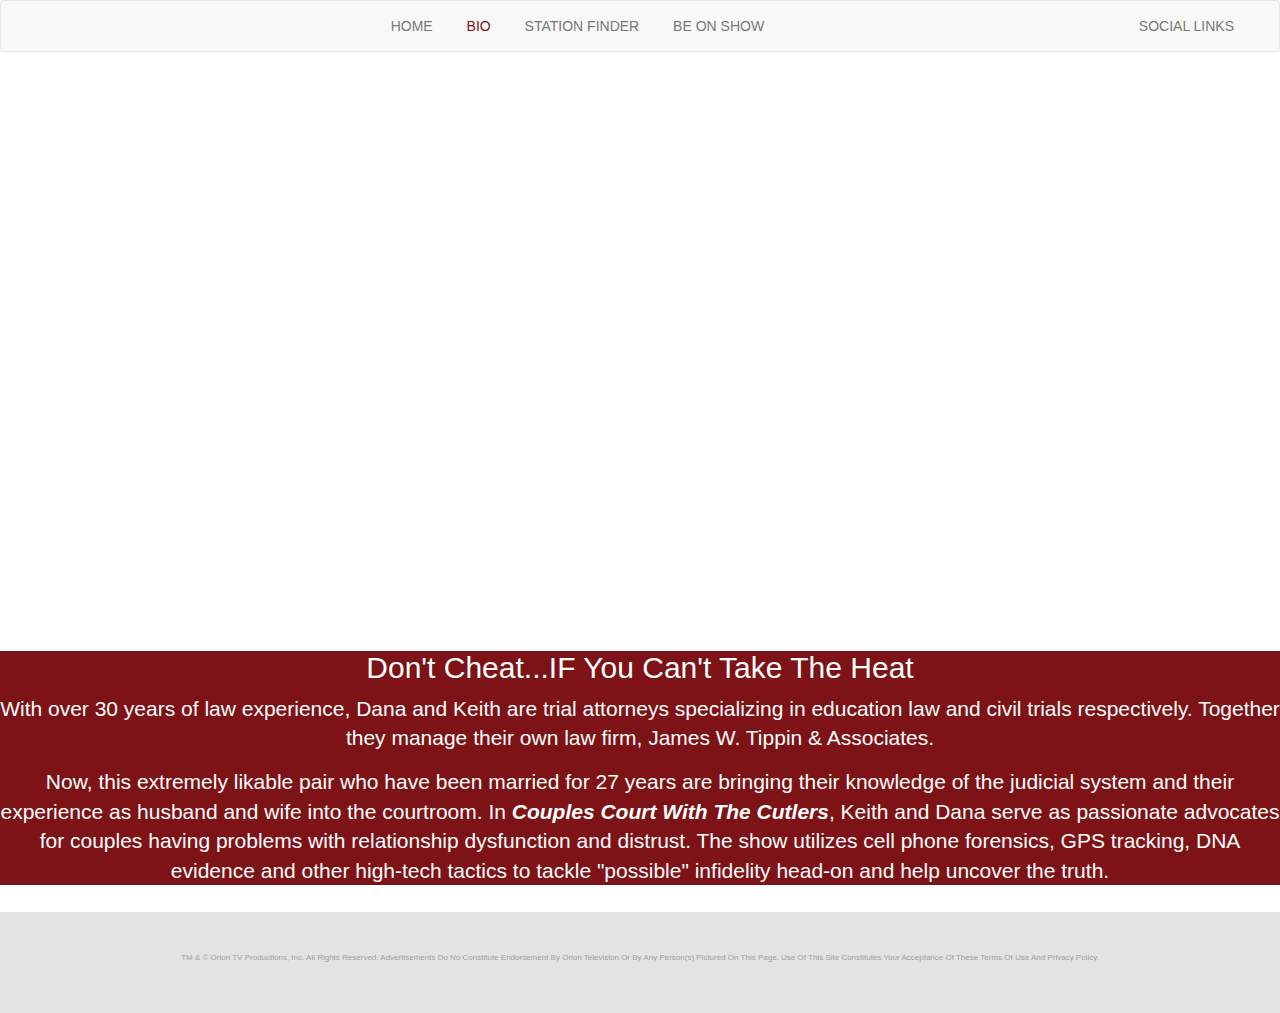
==== bio/index.html @ 80a7a309 "initial commit" ====
<!DOCTYPE html>
<html lang="en">
  <head>
    <meta charset="utf-8">
    <meta http-equiv="X-UA-Compatible" content="IE=edge">
    <meta name="viewport" content="width=device-width, initial-scale=1">
    <!-- The above 3 meta tags *must* come first in the head; any other head content must come *after* these tags -->
    <meta name="description" content="">
    <meta name="author" content="">
    <link rel="icon" href="../../favicon.ico">

    <title>Carousel Template for Bootstrap</title>

    <!-- Bootstrap core CSS -->
    <link href="./../media/css/bootstrap.min.css" rel="stylesheet">

    <!-- IE10 viewport hack for Surface/desktop Windows 8 bug -->
    <link href="./../media/css/ie10-viewport-bug-workaround.css" rel="stylesheet">

    <!-- HTML5 shim and Respond.js for IE8 support of HTML5 elements and media queries -->
    <!--[if lt IE 9]>
      <script src="https://oss.maxcdn.com/html5shiv/3.7.3/html5shiv.min.js"></script>
      <script src="https://oss.maxcdn.com/respond/1.4.2/respond.min.js"></script>
    <![endif]-->

    <!-- Custom styles for this template -->
    <link href="./../media/css/carousel.css" rel="stylesheet">
    <link href="./../media/css/style.css" rel="stylesheet">
  </head>
<!-- NAVBAR
================================================== -->
  <body>
    <nav class="navbar navbar-default" role="navigation">
      <div class="container-fluid">
        <!-- Brand and toggle get grouped for better mobile display -->
        <div class="navbar-header">
          <button type="button" class="navbar-toggle" data-toggle="collapse" data-target="#bs-example-navbar-collapse-1">
            <span class="sr-only">Toggle navigation</span>
            <span class="icon-bar"></span>
            <span class="icon-bar"></span>
            <span class="icon-bar"></span>
          </button>
        </div>

        <!-- Collect the nav links, forms, and other content for toggling -->
        <div class="collapse navbar-collapse" id="bs-example-navbar-collapse-1">
          <ul class="nav navbar-nav">
            <li><a href="/">Home</a></li>
            <li class="active"><a href="/">Bio</a></li>
            <li><a href="/finder">Station Finder</a></li>
            <li><a href="https://www.beoncouplescourt.tv" target="_blank">Be On Show</a></li>
            <li class="social pull-right"><a href="#">Social Links</a></li>
          </ul>
        </div><!-- /.navbar-collapse -->
      </div><!-- /.container-fluid -->
    </nav>
    
      <div class="container-fluid blok1"></div>
      <div class="container-fluid info"> 
        <div class="jumbotron myBackground">
          <h2>Don't Cheat...IF You Can't Take The Heat</h2>
              <p class="lead">With over 30 years of law experience, Dana and Keith are trial attorneys specializing in education law and civil trials respectively. Together they manage their own law firm, James W. Tippin &amp; Associates.</p>
              <p class="lead">Now, this extremely likable pair who have been married for 27 years are bringing their knowledge of the judicial system and their experience as husband and wife into the courtroom. In <em><b>Couples Court With The Cutlers</b></em>, Keith and Dana serve as passionate advocates for couples having problems with relationship dysfunction and distrust. The show utilizes cell phone forensics, GPS tracking, DNA evidence and other high-tech tactics to tackle "possible" infidelity head-on and help uncover the truth.</p>
        </div>
      </div>

      <!-- FOOTER -->
      <footer>
        <p>TM &amp; &copy; Orion TV Productions, Inc. All Rights Reserved. Advertisements Do No Constitute Endorsement By Orion Television Or By Any Person(s) Pictured On This Page. Use Of This Site Constitutes Your Acceptance Of These Terms Of Use And Privacy Policy.</p>
      </footer>

    </div><!-- /.container -->


    <!-- Bootstrap core JavaScript
    ================================================== -->
    <!-- Placed at the end of the document so the pages load faster -->
    <script src="https://ajax.googleapis.com/ajax/libs/jquery/1.12.4/jquery.min.js"></script>
    <script>window.jQuery || document.write('<script src="./../media/js/jquery.min.js"><\/script>')</script>
    <script src="./../media/js/bootstrap.min.js"></script>
    <!-- IE10 viewport hack for Surface/desktop Windows 8 bug -->
    <script src="./../media/js/ie10-viewport-bug-workaround.js"></script>
    <script src="./../media/js/main.js"></script>
  </body>
</html>
---- media/css/ie10-viewport-bug-workaround.css ----
/*!
 * IE10 viewport hack for Surface/desktop Windows 8 bug
 * Copyright 2014-2015 Twitter, Inc.
 * Licensed under MIT (https://github.com/twbs/bootstrap/blob/master/LICENSE)
 */

/*
 * See the Getting Started docs for more information:
 * http://getbootstrap.com/getting-started/#support-ie10-width
 */
@-ms-viewport     { width: device-width; }
@-o-viewport      { width: device-width; }
@viewport         { width: device-width; }
---- media/css/carousel.css ----
/* GLOBAL STYLES
-------------------------------------------------- */
/* Padding below the footer and lighter body text */

body {
  padding-bottom: 40px;
  color: #5a5a5a;
}


/* CUSTOMIZE THE NAVBAR
-------------------------------------------------- */

/* Special class on .container surrounding .navbar, used for positioning it into place. */
.navbar-wrapper {
  position: absolute;
  top: 0;
  right: 0;
  left: 0;
  z-index: 20;
}

/* Flip around the padding for proper display in narrow viewports */
.navbar-wrapper > .container {
  padding-right: 0;
  padding-left: 0;
}
.navbar-wrapper .navbar {
  padding-right: 15px;
  padding-left: 15px;
}
.navbar-wrapper .navbar .container {
  width: auto;
}


/* CUSTOMIZE THE CAROUSEL
-------------------------------------------------- */

/* Carousel base class */
.carousel {
  height: 500px;
  margin-bottom: 60px;
}
/* Since positioning the image, we need to help out the caption */
.carousel-caption {
  z-index: 10;
}

/* Declare heights because of positioning of img element */
.carousel .item {
  height: 500px;
  background-color: #777;
}
.carousel-inner > .item > img {
  position: absolute;
  top: 0;
  left: 0;
  min-width: 100%;
  height: 500px;
}


/* MARKETING CONTENT
-------------------------------------------------- */

/* Center align the text within the three columns below the carousel */
.marketing .col-lg-4 {
  margin-bottom: 20px;
  text-align: center;
}
.marketing h2 {
  font-weight: normal;
}
.marketing .col-lg-4 p {
  margin-right: 10px;
  margin-left: 10px;
}


/* Featurettes
------------------------- */

.featurette-divider {
  margin: 80px 0; /* Space out the Bootstrap <hr> more */
}

/* Thin out the marketing headings */
.featurette-heading {
  font-weight: 300;
  line-height: 1;
  letter-spacing: -1px;
}


/* RESPONSIVE CSS
-------------------------------------------------- */

@media (min-width: 768px) {
  /* Navbar positioning foo */
  .navbar-wrapper {
    margin-top: 20px;
  }
  .navbar-wrapper .container {
    padding-right: 15px;
    padding-left: 15px;
  }
  .navbar-wrapper .navbar {
    padding-right: 0;
    padding-left: 0;
  }

  /* The navbar becomes detached from the top, so we round the corners */
  .navbar-wrapper .navbar {
    border-radius: 4px;
  }

  /* Bump up size of carousel content */
  .carousel-caption p {
    margin-bottom: 20px;
    font-size: 21px;
    line-height: 1.4;
  }

  .featurette-heading {
    font-size: 50px;
  }
}

@media (min-width: 992px) {
  .featurette-heading {
    margin-top: 120px;
  }
}
---- media/css/style.css ----
html{font-size:100%;padding:0;margin:0}*,*:after,*:before{-webkit-box-sizing:border-box;-moz-box-sizing:border-box;box-sizing:border-box;margin:0;padding:0}.navbar-default .navbar-nav>.active>a{color:#7d1316;background-color:transparent}.navbar{text-transform:uppercase;margin:0}.navbar-nav{width:100%;text-align:center}.navbar-nav>li{float:none;display:inline-block}.carousel-indicators{display:none !important}.carousel{height:100vh;width:100%;overflow:hidden;margin:0}.carousel .carousel-inner{height:100%}.carousel .carousel-inner>.item>img{height:auto;display:block;object-fit:cover}.carousel .item{height:100vh;background:transparent}.container-fluid .jumbotron{border-radius:0;padding:0;margin:0}.info{position:absolute;bottom:0;z-index:9;padding:0;text-align:center}.info .promo{background-color:#000;color:#333}.info .myBackground{background-color:#7d1316;color:#ffffff}footer{background-color:#e3e3e3}h3{display:inline-block;padding:10px;background:#B9121B;border-top-left-radius:10px;border-top-right-radius:10px}.full-screen{background-size:cover;background-position:center;background-repeat:no-repeat}html,body{height:100%;width:100%}.blok1{height:100%;background-image:url(http://cdn.wonderfulengineering.com/wp-content/uploads/2014/05/city-wallpaper-7.jpg);background-position:center center;background-size:cover}.finder-bg{height:100%;background-image:url(../../media/images/finder_bg.png);background-position:top center;background-size:cover}footer{padding:40px;font-size:8px;text-align:center;color:#a0a1a0}
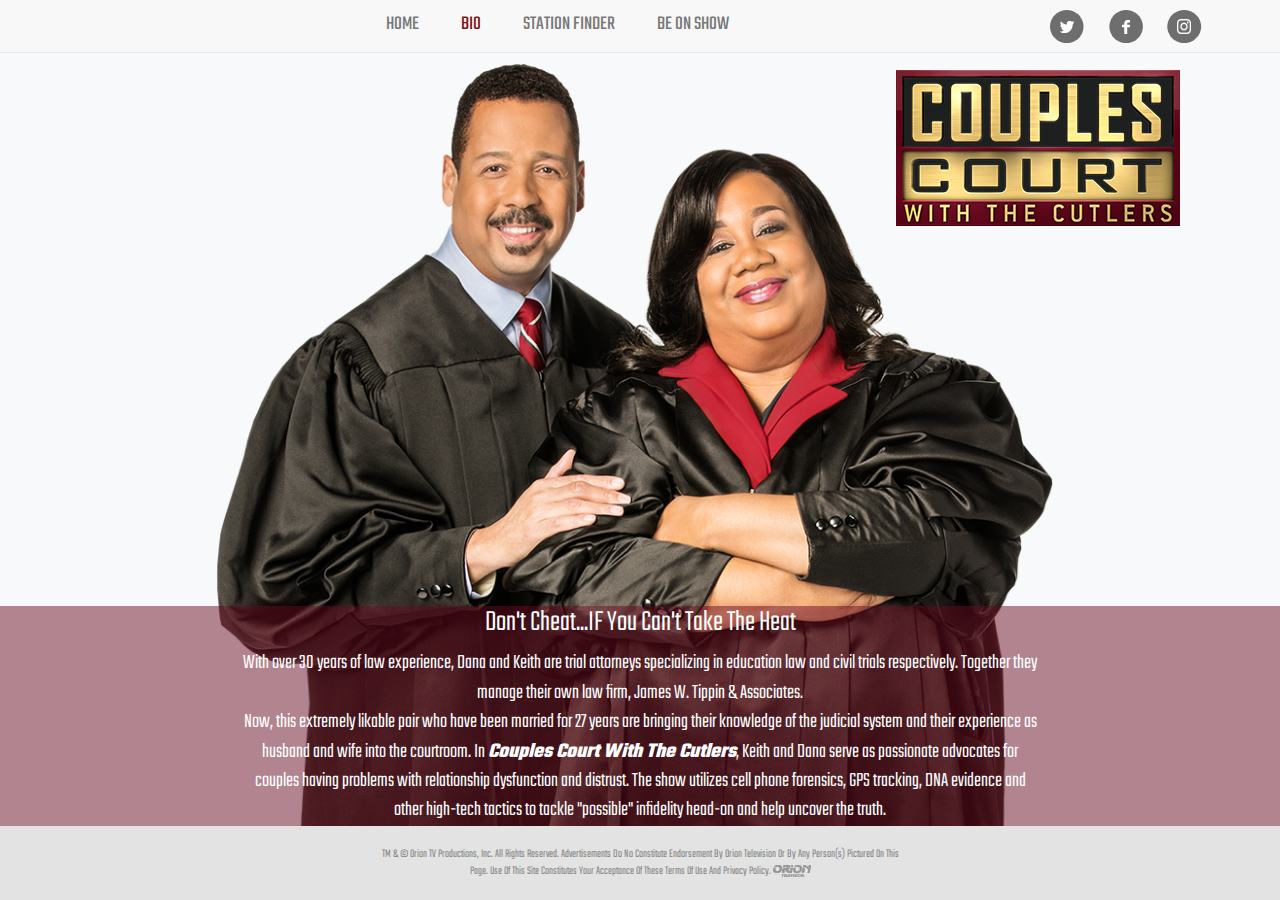
==== commit 6308f428: "added finder and bio" ====
--- a/bio/index.html
+++ b/bio/index.html
@@ -31,51 +31,61 @@
 <!-- NAVBAR
 ================================================== -->
   <body>
-    <nav class="navbar navbar-default" role="navigation">
-      <div class="container-fluid">
-        <!-- Brand and toggle get grouped for better mobile display -->
+    <div class="navbar navbar-default navbar-fixed-top" role="navigation">
+      <div class="container">
         <div class="navbar-header">
-          <button type="button" class="navbar-toggle" data-toggle="collapse" data-target="#bs-example-navbar-collapse-1">
+          <button type="button" class="navbar-toggle" data-toggle="collapse" data-target=".navbar-collapse">
             <span class="sr-only">Toggle navigation</span>
             <span class="icon-bar"></span>
             <span class="icon-bar"></span>
             <span class="icon-bar"></span>
           </button>
+          <img class="navbar-brand" src="./../media/images/cc_logo.png" alt="">
         </div>
-
-        <!-- Collect the nav links, forms, and other content for toggling -->
-        <div class="collapse navbar-collapse" id="bs-example-navbar-collapse-1">
+        <div class="navbar-collapse collapse">
           <ul class="nav navbar-nav">
             <li><a href="/">Home</a></li>
-            <li class="active"><a href="/">Bio</a></li>
+            <li class="active"><a href="/bio">Bio</a></li>
             <li><a href="/finder">Station Finder</a></li>
             <li><a href="https://www.beoncouplescourt.tv" target="_blank">Be On Show</a></li>
-            <li class="social pull-right"><a href="#">Social Links</a></li>
+            <li class="social pull-right">
+              <ul>
+                <li class='twitter'><a href='https://twitter.com/CouplesCourt' target="_blank">Follow the Cutlers on Twitter</a></li>
+                <li class='facebook'><a href='https://www.facebook.com/CouplesCourt' target="_blank">Follow the Cutlers on Facebook</a></li>
+                <li class='instagram'><a href='http://instagram.com/CouplesCourt' target="_blank">Follow the Cutlers on Instagram</a></li>
+              </ul>
+            </li>
           </ul>
-        </div><!-- /.navbar-collapse -->
-      </div><!-- /.container-fluid -->
-    </nav>
+        </div>
+      </div>
+    </div>
     
-      <div class="container-fluid blok1"></div>
+      <div class="container-fluid biobg"></div>
+      <img class="logo-bio" src="./../media/images/cc_logo.png" alt="">
       <div class="container-fluid info"> 
         <div class="jumbotron myBackground">
           <h2>Don't Cheat...IF You Can't Take The Heat</h2>
               <p class="lead">With over 30 years of law experience, Dana and Keith are trial attorneys specializing in education law and civil trials respectively. Together they manage their own law firm, James W. Tippin &amp; Associates.</p>
               <p class="lead">Now, this extremely likable pair who have been married for 27 years are bringing their knowledge of the judicial system and their experience as husband and wife into the courtroom. In <em><b>Couples Court With The Cutlers</b></em>, Keith and Dana serve as passionate advocates for couples having problems with relationship dysfunction and distrust. The show utilizes cell phone forensics, GPS tracking, DNA evidence and other high-tech tactics to tackle "possible" infidelity head-on and help uncover the truth.</p>
         </div>
+        <div class="jumbotron footer">
+        <p>TM &amp; &copy; Orion TV Productions, Inc. All Rights Reserved. Advertisements Do No Constitute Endorsement By Orion Television Or By Any Person(s) Pictured On This Page. Use Of This Site Constitutes Your Acceptance Of These Terms Of Use And Privacy Policy. <img src="./../media/images/orion.jpg" alt="Orion"></p>
+      </div>
       </div>
 
-      <!-- FOOTER -->
-      <footer>
-        <p>TM &amp; &copy; Orion TV Productions, Inc. All Rights Reserved. Advertisements Do No Constitute Endorsement By Orion Television Or By Any Person(s) Pictured On This Page. Use Of This Site Constitutes Your Acceptance Of These Terms Of Use And Privacy Policy.</p>
-      </footer>
-
-    </div><!-- /.container -->
+    </div>
 
 
-    <!-- Bootstrap core JavaScript
-    ================================================== -->
-    <!-- Placed at the end of the document so the pages load faster -->
+    <script>
+      (function(i,s,o,g,r,a,m){i['GoogleAnalyticsObject']=r;i[r]=i[r]||function(){
+      (i[r].q=i[r].q||[]).push(arguments)},i[r].l=1*new Date();a=s.createElement(o),
+      m=s.getElementsByTagName(o)[0];a.async=1;a.src=g;m.parentNode.insertBefore(a,m)
+      })(window,document,'script','https://www.google-analytics.com/analytics.js','ga');
+     
+      ga('create', 'UA-102187534-1', 'auto');
+      ga('send', 'pageview');
+     
+    </script>
     <script src="https://ajax.googleapis.com/ajax/libs/jquery/1.12.4/jquery.min.js"></script>
     <script>window.jQuery || document.write('<script src="./../media/js/jquery.min.js"><\/script>')</script>
     <script src="./../media/js/bootstrap.min.js"></script>
--- a/media/css/style.css
+++ b/media/css/style.css
@@ -1 +1 @@
-html{font-size:100%;padding:0;margin:0}*,*:after,*:before{-webkit-box-sizing:border-box;-moz-box-sizing:border-box;box-sizing:border-box;margin:0;padding:0}.navbar-default .navbar-nav>.active>a{color:#7d1316;background-color:transparent}.navbar{text-transform:uppercase;margin:0}.navbar-nav{width:100%;text-align:center}.navbar-nav>li{float:none;display:inline-block}.carousel-indicators{display:none !important}.carousel{height:100vh;width:100%;overflow:hidden;margin:0}.carousel .carousel-inner{height:100%}.carousel .carousel-inner>.item>img{height:auto;display:block;object-fit:cover}.carousel .item{height:100vh;background:transparent}.container-fluid .jumbotron{border-radius:0;padding:0;margin:0}.info{position:absolute;bottom:0;z-index:9;padding:0;text-align:center}.info .promo{background-color:#000;color:#333}.info .myBackground{background-color:#7d1316;color:#ffffff}footer{background-color:#e3e3e3}h3{display:inline-block;padding:10px;background:#B9121B;border-top-left-radius:10px;border-top-right-radius:10px}.full-screen{background-size:cover;background-position:center;background-repeat:no-repeat}html,body{height:100%;width:100%}.blok1{height:100%;background-image:url(http://cdn.wonderfulengineering.com/wp-content/uploads/2014/05/city-wallpaper-7.jpg);background-position:center center;background-size:cover}.finder-bg{height:100%;background-image:url(../../media/images/finder_bg.png);background-position:top center;background-size:cover}footer{padding:40px;font-size:8px;text-align:center;color:#a0a1a0}
+@import url("https://fonts.googleapis.com/css?family=Raleway:500|Teko:300,400");html,body{height:100%;width:100%;font-size:100%;padding:0;margin:0;font-family:'Teko', sans-serif;font-weight:300;background:#f7f9fb}h2,p{font-weight:300}*,*:after,*:before{-webkit-box-sizing:border-box;-moz-box-sizing:border-box;box-sizing:border-box;margin:0;padding:0}.nav>li>a{padding:15px 20px}.navbar{text-transform:uppercase;margin:0}.navbar .navbar-brand{display:none}.navbar-default .navbar-toggle{border-color:transparent}.navbar-default .navbar-toggle:focus,.navbar-default .navbar-toggle .navbar-default .navbar-toggle:hover{background-color:transparent}.navbar-default .navbar-toggle .icon-bar{background-color:#000}.navbar-default .navbar-nav{width:100%;text-align:center}.navbar-default .navbar-nav>.active>a{color:#7d1316 !important;background-color:transparent !important}.navbar-default .navbar-nav>li{float:none;display:inline-block}.navbar-default .navbar-nav>li>a{font-size:20px;font-weight:400}.navbar-nav li.social ul{display:inline-block}.navbar-nav li.social ul .twitter a{background-position:-117px 0px}.navbar-nav li.social ul .twitter a:hover{background-position:-117px -53px}.navbar-nav li.social ul .facebook a{background-position:-3px -54px}.navbar-nav li.social ul .facebook a:hover{background-position:-57px -54px}.navbar-nav li.social ul .instagram a{background-position:0px 0}.navbar-nav li.social ul .instagram a:hover{background-position:-55px 0px}.navbar-nav li.social ul li{float:left;margin-left:2px;text-indent:-9999px;list-style:none}.navbar-nav li.social ul li a{display:block;width:53px;height:43px;background:url(../images/social.png) no-repeat 0 0}.carousel{background:url(../images/background.png) no-repeat;width:100%;height:94%;background-size:contain;margin-bottom:0;overflow:hidden}.carousel-indicators{display:none !important}.carousel-inner>.item>img{height:100vh;max-width:900px;overflow:hidden;margin:0}.carousel .item{background-color:transparent}.container-fluid .jumbotron{border-radius:0;padding:0;margin:0}.logo-bio{position:absolute;top:70px;right:100px}.info{position:absolute;bottom:0;z-index:9;padding:0;text-align:center;width:100%}.info .promo{background-color:rgba(0,0,0,0.38);margin-top:15px}.info .promo a{color:#838484;font-size:3em;text-transform:uppercase;letter-spacing:3px;text-decoration:none}.info .promo a img{margin-top:-6px}.info .myBackground{background-color:rgba(107,11,31,0.49);color:#ffffff}.footer{background-color:#e3e3e3}.footer p{font-size:12px;padding:20px 140px;color:#838484}h3{display:inline-block;padding:10px;background:#B9121B;border-top-left-radius:10px;border-top-right-radius:10px}.full-screen{background-size:contain;background-position:center;background-repeat:no-repeat}.carousel .item{-webkit-transition:opacity 3s;-moz-transition:opacity 3s;-ms-transition:opacity 3s;-o-transition:opacity 3s;transition:opacity 3s}.carousel .active.left{left:0;opacity:0;z-index:2}.carousel .next{left:0;opacity:1;z-index:1}.biobg{height:100%;background-image:url(../images/bio.png);background-position:center center;background-size:contain;background-repeat:no-repeat}.jumbotron p{max-width:800px;margin:0 auto}.finderbg{height:100%;background-image:url(../images/finder.png);background-position:center center;background-size:contain;background-repeat:repeat}.navbar-collapse.in{position:absolute;background-color:white;overflow:overlay;z-index:999;width:100%}.station-container{font-family:'Raleway', sans-serif;position:absolute;top:0;left:0;right:0;padding:200px}.station-container h1{text-transform:uppercase}.station-container h1,.station-container h2{color:#fff;text-align:center}.station-container .finder-container{min-height:220px}.station-container .selector{background:#fff;width:255px;height:43px;margin:0 auto}.station-container .selector a{display:block;width:100%;height:100%;color:#e3e3e3}.station-container .selector a>.arrows{display:inline-block;width:14px;height:14px;float:right;margin-top:14px;margin-right:20px}.station-container .selector a .title{text-transform:uppercase;color:#7d1316;text-align:center;display:block;line-height:43px}.station-container .selector .state-list{display:none;width:100%}.station-container .selector .list-container{overflow:hidden;width:100%;height:150px}.station-container .selector .list-container ul li a{border:3px solid #e3e3e3;border-radius:5px;padding:9px;background:#7d1316;text-align:center;margin-bottom:5px}.listing-provider{border:3px solid #e3e3e3;border-radius:5px;background:#7d1316;text-align:center;font-size:16px}.listing-provider .big-bar{background:#fff;overflow:hidden;width:100%;text-align:center;margin:0 auto}.listing-provider .big-bar .headings{color:#7d1316}.listing-provider .listings .city{color:#fff}.listing-provider .listings .station a{color:#e3e3e3}.listing-provider .listings .times{color:#fff}@media (max-width: 767px){.navbar{z-index:999}.navbar .navbar-brand{display:block;padding:5px 15px}.navbar-header{background:#7d1316}.navbar-nav{margin:0}.navbar-default .navbar-nav>li{display:block;float:none !important}.info .logo{display:none}.full-screen{background-size:cover}.container-fluid .jumbotron{padding:0 20px}.jumbotron .myBackground br{content:' '}.biobg{background-size:cover}.logo-bio{display:none}.footer p{padding:20px;font-size:8px}}@media (max-width: 320px){h2{font-size:20px}.info .promo a{font-size:2em}.jumbotron p{font-size:16px}.carousel{height:90%}.footer p{padding:20px;font-size:8px}}
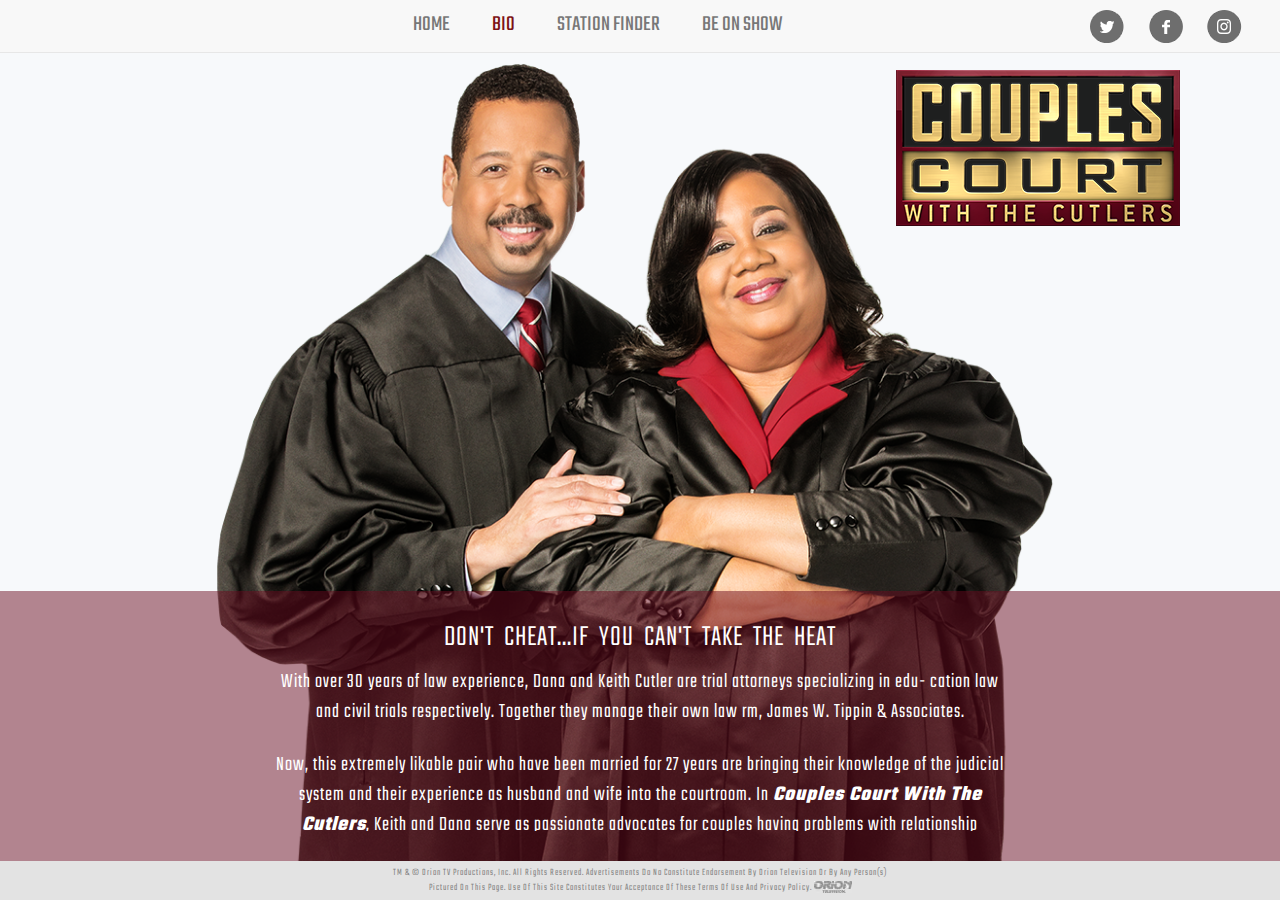
==== commit 610fc8b2: "updated per convo with rosana" ====
--- a/bio/index.html
+++ b/bio/index.html
@@ -50,7 +50,7 @@
             <li><a href="https://www.beoncouplescourt.tv" target="_blank">Be On Show</a></li>
             <li class="social pull-right">
               <ul>
-                <li class='twitter'><a href='https://twitter.com/CouplesCourt' target="_blank">Follow the Cutlers on Twitter</a></li>
+                <li class='twitter'><a href='https://twitter.com/CouplesCourt_TV' target="_blank">Follow the Cutlers on Twitter</a></li>
                 <li class='facebook'><a href='https://www.facebook.com/CouplesCourt' target="_blank">Follow the Cutlers on Facebook</a></li>
                 <li class='instagram'><a href='http://instagram.com/CouplesCourt' target="_blank">Follow the Cutlers on Instagram</a></li>
               </ul>
@@ -65,8 +65,14 @@
       <div class="container-fluid info"> 
         <div class="jumbotron myBackground">
           <h2>Don't Cheat...IF You Can't Take The Heat</h2>
-              <p class="lead">With over 30 years of law experience, Dana and Keith are trial attorneys specializing in education law and civil trials respectively. Together they manage their own law firm, James W. Tippin &amp; Associates.</p>
-              <p class="lead">Now, this extremely likable pair who have been married for 27 years are bringing their knowledge of the judicial system and their experience as husband and wife into the courtroom. In <em><b>Couples Court With The Cutlers</b></em>, Keith and Dana serve as passionate advocates for couples having problems with relationship dysfunction and distrust. The show utilizes cell phone forensics, GPS tracking, DNA evidence and other high-tech tactics to tackle "possible" infidelity head-on and help uncover the truth.</p>
+          <div class="scrolls" id="scroller">
+            <p>With over 30 years of law experience, Dana and Keith Cutler are trial attorneys specializing in edu- cation law and civil trials respectively. Together they manage their own law rm, James W. Tippin &amp; Associates.</p><br/>
+              <p>Now, this extremely likable pair who have been married for 27 years are bringing their knowledge of the judicial system and their experience as husband and wife into the courtroom. In <em><b>Couples Court With The Cutlers</b></em>, Keith and Dana serve as passionate advocates for couples having problems with relationship dysfunction and distrust. The show utilizes cell phone forensics, GPS tracking, DNA evi- dence and other high-tech tactics to tackle “possible” in delity head-on and help uncover the truth.</p><br/>
+              <p>About The Cutlers +The Cutlers are parents to three grown sons. Dana and Keith each earned an undergraduate degree at Morehouse College and continued their education at the University of Missouri-Kansas City School of Law, graduating together in 1989.
+              Their successes complement their journey; Dana is the rst African American female to be named the president of The Missouri Bar and Keith is the rst African-American to serve as the president of the Kansas City Metropolitan Bar Association Young Lawyers Section. They have both been selected for the past several years as “Missouri Super Lawyers,” a prestigious award created by the legal publish- ing company Thomson Reuters.</p>
+          </div>
+              
         </div>
         <div class="jumbotron footer">
         <p>TM &amp; &copy; Orion TV Productions, Inc. All Rights Reserved. Advertisements Do No Constitute Endorsement By Orion Television Or By Any Person(s) Pictured On This Page. Use Of This Site Constitutes Your Acceptance Of These Terms Of Use And Privacy Policy. <img src="./../media/images/orion.jpg" alt="Orion"></p>
--- a/media/css/style.css
+++ b/media/css/style.css
@@ -1 +1 @@
-@import url("https://fonts.googleapis.com/css?family=Raleway:500|Teko:300,400");html,body{height:100%;width:100%;font-size:100%;padding:0;margin:0;font-family:'Teko', sans-serif;font-weight:300;background:#f7f9fb}h2,p{font-weight:300}*,*:after,*:before{-webkit-box-sizing:border-box;-moz-box-sizing:border-box;box-sizing:border-box;margin:0;padding:0}.nav>li>a{padding:15px 20px}.navbar{text-transform:uppercase;margin:0}.navbar .navbar-brand{display:none}.navbar-default .navbar-toggle{border-color:transparent}.navbar-default .navbar-toggle:focus,.navbar-default .navbar-toggle .navbar-default .navbar-toggle:hover{background-color:transparent}.navbar-default .navbar-toggle .icon-bar{background-color:#000}.navbar-default .navbar-nav{width:100%;text-align:center}.navbar-default .navbar-nav>.active>a{color:#7d1316 !important;background-color:transparent !important}.navbar-default .navbar-nav>li{float:none;display:inline-block}.navbar-default .navbar-nav>li>a{font-size:20px;font-weight:400}.navbar-nav li.social ul{display:inline-block}.navbar-nav li.social ul .twitter a{background-position:-117px 0px}.navbar-nav li.social ul .twitter a:hover{background-position:-117px -53px}.navbar-nav li.social ul .facebook a{background-position:-3px -54px}.navbar-nav li.social ul .facebook a:hover{background-position:-57px -54px}.navbar-nav li.social ul .instagram a{background-position:0px 0}.navbar-nav li.social ul .instagram a:hover{background-position:-55px 0px}.navbar-nav li.social ul li{float:left;margin-left:2px;text-indent:-9999px;list-style:none}.navbar-nav li.social ul li a{display:block;width:53px;height:43px;background:url(../images/social.png) no-repeat 0 0}.carousel{background:url(../images/background.png) no-repeat;width:100%;height:94%;background-size:contain;margin-bottom:0;overflow:hidden}.carousel-indicators{display:none !important}.carousel-inner>.item>img{height:100vh;max-width:900px;overflow:hidden;margin:0}.carousel .item{background-color:transparent}.container-fluid .jumbotron{border-radius:0;padding:0;margin:0}.logo-bio{position:absolute;top:70px;right:100px}.info{position:absolute;bottom:0;z-index:9;padding:0;text-align:center;width:100%}.info .promo{background-color:rgba(0,0,0,0.38);margin-top:15px}.info .promo a{color:#838484;font-size:3em;text-transform:uppercase;letter-spacing:3px;text-decoration:none}.info .promo a img{margin-top:-6px}.info .myBackground{background-color:rgba(107,11,31,0.49);color:#ffffff}.footer{background-color:#e3e3e3}.footer p{font-size:12px;padding:20px 140px;color:#838484}h3{display:inline-block;padding:10px;background:#B9121B;border-top-left-radius:10px;border-top-right-radius:10px}.full-screen{background-size:contain;background-position:center;background-repeat:no-repeat}.carousel .item{-webkit-transition:opacity 3s;-moz-transition:opacity 3s;-ms-transition:opacity 3s;-o-transition:opacity 3s;transition:opacity 3s}.carousel .active.left{left:0;opacity:0;z-index:2}.carousel .next{left:0;opacity:1;z-index:1}.biobg{height:100%;background-image:url(../images/bio.png);background-position:center center;background-size:contain;background-repeat:no-repeat}.jumbotron p{max-width:800px;margin:0 auto}.finderbg{height:100%;background-image:url(../images/finder.png);background-position:center center;background-size:contain;background-repeat:repeat}.navbar-collapse.in{position:absolute;background-color:white;overflow:overlay;z-index:999;width:100%}.station-container{font-family:'Raleway', sans-serif;position:absolute;top:0;left:0;right:0;padding:200px}.station-container h1{text-transform:uppercase}.station-container h1,.station-container h2{color:#fff;text-align:center}.station-container .finder-container{min-height:220px}.station-container .selector{background:#fff;width:255px;height:43px;margin:0 auto}.station-container .selector a{display:block;width:100%;height:100%;color:#e3e3e3}.station-container .selector a>.arrows{display:inline-block;width:14px;height:14px;float:right;margin-top:14px;margin-right:20px}.station-container .selector a .title{text-transform:uppercase;color:#7d1316;text-align:center;display:block;line-height:43px}.station-container .selector .state-list{display:none;width:100%}.station-container .selector .list-container{overflow:hidden;width:100%;height:150px}.station-container .selector .list-container ul li a{border:3px solid #e3e3e3;border-radius:5px;padding:9px;background:#7d1316;text-align:center;margin-bottom:5px}.listing-provider{border:3px solid #e3e3e3;border-radius:5px;background:#7d1316;text-align:center;font-size:16px}.listing-provider .big-bar{background:#fff;overflow:hidden;width:100%;text-align:center;margin:0 auto}.listing-provider .big-bar .headings{color:#7d1316}.listing-provider .listings .city{color:#fff}.listing-provider .listings .station a{color:#e3e3e3}.listing-provider .listings .times{color:#fff}@media (max-width: 767px){.navbar{z-index:999}.navbar .navbar-brand{display:block;padding:5px 15px}.navbar-header{background:#7d1316}.navbar-nav{margin:0}.navbar-default .navbar-nav>li{display:block;float:none !important}.info .logo{display:none}.full-screen{background-size:cover}.container-fluid .jumbotron{padding:0 20px}.jumbotron .myBackground br{content:' '}.biobg{background-size:cover}.logo-bio{display:none}.footer p{padding:20px;font-size:8px}}@media (max-width: 320px){h2{font-size:20px}.info .promo a{font-size:2em}.jumbotron p{font-size:16px}.carousel{height:90%}.footer p{padding:20px;font-size:8px}}
+@import url("https://fonts.googleapis.com/css?family=Raleway:500|Teko:300,400");html,body{height:100%;width:100%;font-size:100%;padding:0;margin:0;font-family:'Teko', sans-serif;font-weight:300;background:#f7f9fb}h2,p{font-weight:300;margin:0;padding:0}*,*:after,*:before{-webkit-box-sizing:border-box;-moz-box-sizing:border-box;box-sizing:border-box;margin:0;padding:0}.nav>li>a{padding:15px 20px}.navbar{text-transform:uppercase;margin:0}.navbar .navbar-brand{display:none}.navbar-default .navbar-toggle{border-color:transparent}.navbar-default .navbar-toggle:focus,.navbar-default .navbar-toggle .navbar-default .navbar-toggle:hover{background-color:transparent}.navbar-default .navbar-toggle .icon-bar{background-color:#000}.navbar-default .navbar-nav{width:100%;text-align:center;margin:0 40px}.navbar-default .navbar-nav>.active>a{color:#7d1316 !important;background-color:transparent !important}.navbar-default .navbar-nav>li{float:none;display:inline-block}.navbar-default .navbar-nav>li>a{font-size:22px;font-weight:400}.navbar-nav li.social ul{display:inline-block}.navbar-nav li.social ul .twitter a{background-position:-117px 0px}.navbar-nav li.social ul .twitter a:hover{background-position:-117px -53px}.navbar-nav li.social ul .facebook a{background-position:-3px -54px}.navbar-nav li.social ul .facebook a:hover{background-position:-57px -54px}.navbar-nav li.social ul .instagram a{background-position:0px 0}.navbar-nav li.social ul .instagram a:hover{background-position:-55px 0px}.navbar-nav li.social ul li{float:left;margin-left:2px;text-indent:-9999px;list-style:none}.navbar-nav li.social ul li a{display:block;width:53px;height:43px;background:url(../images/social.png) no-repeat 0 0}.carousel{background:url(../images/background.png) no-repeat;width:100%;height:100%;background-size:contain;margin-bottom:0;overflow:hidden}.carousel-indicators{display:none !important}.carousel-inner>.item>img{height:100vh;max-width:900px;overflow:hidden;margin:0}.carousel .item{background-color:transparent}.container-fluid .jumbotron{border-radius:0;padding:0;margin:0}.logo{max-width:30%;width:350px;min-width:284px}.logo-bio{position:absolute;top:70px;right:100px}.info{position:absolute;bottom:0;z-index:9;padding:0;text-align:center;width:100%}.info .promo{background-color:rgba(0,0,0,0.38);margin:10px 0;padding:5px}.info .promo a{color:#838484;font-size:3em;text-transform:uppercase;letter-spacing:2px;text-decoration:none}.info .promo a img{margin-top:-6px}.info .myBackground{background-color:rgba(107,11,31,0.49);color:#ffffff;padding:30px 0}.info .myBackground h2{text-transform:uppercase;word-spacing:5px;letter-spacing:1px}.scrolls{height:177px;width:60%;margin:0 auto;padding:1%;overflow:-moz-scrollbars-vertical;overflow-y:scroll}#scroller::-webkit-scrollbar-track{-webkit-box-shadow:inset 0 0 6px rgba(0,0,0,0.3);background-color:#e3e3e3}#scroller::-webkit-scrollbar{width:10px;background-color:#e3e3e3}#scroller::-webkit-scrollbar-thumb{background-color:#fff;border:2px solid #fff}.footer{background-color:#e3e3e3}.footer p{font-size:10px;padding:5px 140px;color:#838484}h3{display:inline-block;padding:10px;background:#B9121B;border-top-left-radius:10px;border-top-right-radius:10px}.full-screen{background-size:cover;background-position:top center;background-repeat:no-repeat}.carousel .item{-webkit-transition:opacity 3s;-moz-transition:opacity 3s;-ms-transition:opacity 3s;-o-transition:opacity 3s;transition:opacity 3s}.carousel .active.left{left:0;opacity:0;z-index:2}.carousel .next{left:0;opacity:1;z-index:1}.biobg{height:100%;background-image:url(../images/bio.png);background-position:center center;background-size:contain;background-repeat:no-repeat}.jumbotron p{max-width:800px;margin:0 auto;letter-spacing:1px;font-weight:300}.finderbg{height:100%;background-image:url(../images/finder.png);background-position:center center;background-size:contain;background-repeat:repeat}.navbar-collapse.in{position:absolute;background-color:white;overflow:overlay;z-index:999;width:100%}.station-container{font-family:'Raleway', sans-serif;position:absolute;top:0;left:0;right:0;padding:200px}.station-container h1{text-transform:uppercase}.station-container h1,.station-container h2{color:#fff;text-align:center}.station-container .finder-container{min-height:220px}.station-container .selector{background:#fff;width:255px;height:43px;margin:0 auto}.station-container .selector a{display:block;width:100%;height:100%;color:#e3e3e3}.station-container .selector a>.arrows{display:inline-block;width:14px;height:14px;float:right;margin-top:14px;margin-right:20px}.station-container .selector a .title{text-transform:uppercase;color:#7d1316;text-align:center;display:block;line-height:43px}.station-container .selector .state-list{display:none;width:100%}.station-container .selector .list-container{overflow:hidden;width:100%;height:150px}.station-container .selector .list-container ul li a{border:3px solid #e3e3e3;border-radius:5px;padding:9px;background:#7d1316;text-align:center;margin-bottom:5px}.listing-provider{border:3px solid #e3e3e3;border-radius:5px;background:#7d1316;text-align:center;font-size:16px}.listing-provider .big-bar{background:#fff;overflow:hidden;width:100%;text-align:center;margin:0 auto}.listing-provider .big-bar .headings{color:#7d1316}.listing-provider .listings .city{color:#fff}.listing-provider .listings .station a{color:#e3e3e3}.listing-provider .listings .times{color:#fff}@media (max-width: 767px){.navbar{z-index:999}.navbar .navbar-brand{display:block;padding:5px 15px}.navbar-header{background:#7d1316}.navbar-default .navbar-nav{margin:0}.navbar-default .navbar-nav>li{display:block;float:none !important}.full-screen{background-size:cover}.container-fluid .jumbotron{padding:0 20px}.jumbotron .myBackground br{content:' '}.biobg{background-size:cover}.logo-bio{display:none}.footer p{padding:20px;font-size:8px}.scrolls{width:100%;height:330px}}@media (max-width: 320px){h2{font-size:20px}.info .promo a{font-size:2em}.jumbotron p{font-size:16px}.carousel{height:90%}.footer p{padding:20px;font-size:8px}}
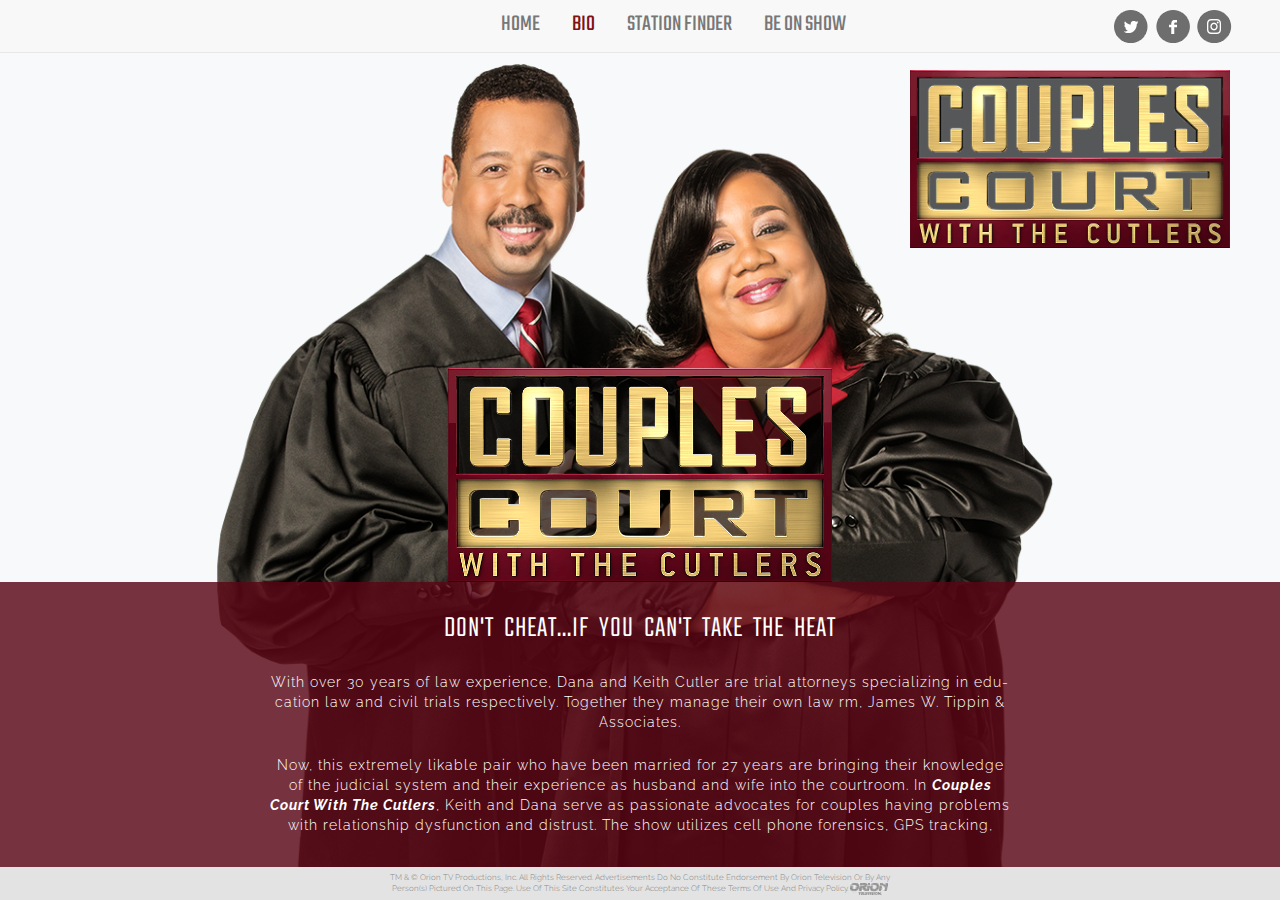
==== commit ae1419db: "lots of updates!" ====
--- a/bio/index.html
+++ b/bio/index.html
@@ -10,7 +10,7 @@
     <meta name="author" content="">
     <link rel="icon" href="../../favicon.ico">
 
-    <title>Carousel Template for Bootstrap</title>
+    <title>Couple Court with The Cutlers Bio</title>
 
     <!-- Bootstrap core CSS -->
     <link href="./../media/css/bootstrap.min.css" rel="stylesheet">
@@ -61,8 +61,9 @@
     </div>
     
       <div class="container-fluid biobg"></div>
-      <img class="logo-bio" src="./../media/images/cc_logo.png" alt="">
-      <div class="container-fluid info"> 
+      <img class="logo-bio" src="./../media/images/cc_logo.png" alt="Couples Court with the Cutlers">
+      <div class="container-fluid info bio">
+        <img class="logo" src="./../media/images/cc_logo.png" alt="Couples Court with the Cutlers">
         <div class="jumbotron myBackground">
           <h2>Don't Cheat...IF You Can't Take The Heat</h2>
           <div class="scrolls" id="scroller">
--- a/media/css/style.css
+++ b/media/css/style.css
@@ -1 +1 @@
-@import url("https://fonts.googleapis.com/css?family=Raleway:500|Teko:300,400");html,body{height:100%;width:100%;font-size:100%;padding:0;margin:0;font-family:'Teko', sans-serif;font-weight:300;background:#f7f9fb}h2,p{font-weight:300;margin:0;padding:0}*,*:after,*:before{-webkit-box-sizing:border-box;-moz-box-sizing:border-box;box-sizing:border-box;margin:0;padding:0}.nav>li>a{padding:15px 20px}.navbar{text-transform:uppercase;margin:0}.navbar .navbar-brand{display:none}.navbar-default .navbar-toggle{border-color:transparent}.navbar-default .navbar-toggle:focus,.navbar-default .navbar-toggle .navbar-default .navbar-toggle:hover{background-color:transparent}.navbar-default .navbar-toggle .icon-bar{background-color:#000}.navbar-default .navbar-nav{width:100%;text-align:center;margin:0 40px}.navbar-default .navbar-nav>.active>a{color:#7d1316 !important;background-color:transparent !important}.navbar-default .navbar-nav>li{float:none;display:inline-block}.navbar-default .navbar-nav>li>a{font-size:22px;font-weight:400}.navbar-nav li.social ul{display:inline-block}.navbar-nav li.social ul .twitter a{background-position:-117px 0px}.navbar-nav li.social ul .twitter a:hover{background-position:-117px -53px}.navbar-nav li.social ul .facebook a{background-position:-3px -54px}.navbar-nav li.social ul .facebook a:hover{background-position:-57px -54px}.navbar-nav li.social ul .instagram a{background-position:0px 0}.navbar-nav li.social ul .instagram a:hover{background-position:-55px 0px}.navbar-nav li.social ul li{float:left;margin-left:2px;text-indent:-9999px;list-style:none}.navbar-nav li.social ul li a{display:block;width:53px;height:43px;background:url(../images/social.png) no-repeat 0 0}.carousel{background:url(../images/background.png) no-repeat;width:100%;height:100%;background-size:contain;margin-bottom:0;overflow:hidden}.carousel-indicators{display:none !important}.carousel-inner>.item>img{height:100vh;max-width:900px;overflow:hidden;margin:0}.carousel .item{background-color:transparent}.container-fluid .jumbotron{border-radius:0;padding:0;margin:0}.logo{max-width:30%;width:350px;min-width:284px}.logo-bio{position:absolute;top:70px;right:100px}.info{position:absolute;bottom:0;z-index:9;padding:0;text-align:center;width:100%}.info .promo{background-color:rgba(0,0,0,0.38);margin:10px 0;padding:5px}.info .promo a{color:#838484;font-size:3em;text-transform:uppercase;letter-spacing:2px;text-decoration:none}.info .promo a img{margin-top:-6px}.info .myBackground{background-color:rgba(107,11,31,0.49);color:#ffffff;padding:30px 0}.info .myBackground h2{text-transform:uppercase;word-spacing:5px;letter-spacing:1px}.scrolls{height:177px;width:60%;margin:0 auto;padding:1%;overflow:-moz-scrollbars-vertical;overflow-y:scroll}#scroller::-webkit-scrollbar-track{-webkit-box-shadow:inset 0 0 6px rgba(0,0,0,0.3);background-color:#e3e3e3}#scroller::-webkit-scrollbar{width:10px;background-color:#e3e3e3}#scroller::-webkit-scrollbar-thumb{background-color:#fff;border:2px solid #fff}.footer{background-color:#e3e3e3}.footer p{font-size:10px;padding:5px 140px;color:#838484}h3{display:inline-block;padding:10px;background:#B9121B;border-top-left-radius:10px;border-top-right-radius:10px}.full-screen{background-size:cover;background-position:top center;background-repeat:no-repeat}.carousel .item{-webkit-transition:opacity 3s;-moz-transition:opacity 3s;-ms-transition:opacity 3s;-o-transition:opacity 3s;transition:opacity 3s}.carousel .active.left{left:0;opacity:0;z-index:2}.carousel .next{left:0;opacity:1;z-index:1}.biobg{height:100%;background-image:url(../images/bio.png);background-position:center center;background-size:contain;background-repeat:no-repeat}.jumbotron p{max-width:800px;margin:0 auto;letter-spacing:1px;font-weight:300}.finderbg{height:100%;background-image:url(../images/finder.png);background-position:center center;background-size:contain;background-repeat:repeat}.navbar-collapse.in{position:absolute;background-color:white;overflow:overlay;z-index:999;width:100%}.station-container{font-family:'Raleway', sans-serif;position:absolute;top:0;left:0;right:0;padding:200px}.station-container h1{text-transform:uppercase}.station-container h1,.station-container h2{color:#fff;text-align:center}.station-container .finder-container{min-height:220px}.station-container .selector{background:#fff;width:255px;height:43px;margin:0 auto}.station-container .selector a{display:block;width:100%;height:100%;color:#e3e3e3}.station-container .selector a>.arrows{display:inline-block;width:14px;height:14px;float:right;margin-top:14px;margin-right:20px}.station-container .selector a .title{text-transform:uppercase;color:#7d1316;text-align:center;display:block;line-height:43px}.station-container .selector .state-list{display:none;width:100%}.station-container .selector .list-container{overflow:hidden;width:100%;height:150px}.station-container .selector .list-container ul li a{border:3px solid #e3e3e3;border-radius:5px;padding:9px;background:#7d1316;text-align:center;margin-bottom:5px}.listing-provider{border:3px solid #e3e3e3;border-radius:5px;background:#7d1316;text-align:center;font-size:16px}.listing-provider .big-bar{background:#fff;overflow:hidden;width:100%;text-align:center;margin:0 auto}.listing-provider .big-bar .headings{color:#7d1316}.listing-provider .listings .city{color:#fff}.listing-provider .listings .station a{color:#e3e3e3}.listing-provider .listings .times{color:#fff}@media (max-width: 767px){.navbar{z-index:999}.navbar .navbar-brand{display:block;padding:5px 15px}.navbar-header{background:#7d1316}.navbar-default .navbar-nav{margin:0}.navbar-default .navbar-nav>li{display:block;float:none !important}.full-screen{background-size:cover}.container-fluid .jumbotron{padding:0 20px}.jumbotron .myBackground br{content:' '}.biobg{background-size:cover}.logo-bio{display:none}.footer p{padding:20px;font-size:8px}.scrolls{width:100%;height:330px}}@media (max-width: 320px){h2{font-size:20px}.info .promo a{font-size:2em}.jumbotron p{font-size:16px}.carousel{height:90%}.footer p{padding:20px;font-size:8px}}
+@import url("https://fonts.googleapis.com/css?family=Raleway:300,500|Teko:300,400");html,body{height:100%;width:100%;font-size:100%;padding:0;margin:0;font-family:'Teko', sans-serif;font-weight:300;background:#f7f9fb}h2,p{font-weight:300;margin:0;padding:0}h3{display:inline-block;padding:10px;background:#B9121B;border-top-left-radius:10px;border-top-right-radius:10px}p{font-family:'Raleway', sans-serif;font-weight:300}*,*:after,*:before{-webkit-box-sizing:border-box;-moz-box-sizing:border-box;box-sizing:border-box;margin:0;padding:0}.nav>li>a{padding:15px 20px}.navbar{text-transform:uppercase;margin:0}.navbar .navbar-brand{display:none}.navbar-default .navbar-toggle{border-color:transparent}.navbar-default .navbar-toggle:focus{background-color:transparent}.navbar-default .navbar-toggle:hover{background-color:transparent}.navbar-default .navbar-toggle .icon-bar{background-color:#fff}.navbar-default .navbar-nav{width:100%;text-align:center;margin:0 90px}.navbar-default .navbar-nav>.active>a{color:#7d1316 !important;background-color:transparent !important}.navbar-default .navbar-nav>li{float:none;display:inline-block;margin-left:-10px}.navbar-default .navbar-nav>li>a{font-size:23px;font-weight:400}.navbar-nav li.social{position:relative;left:-60px}.navbar-nav li.social ul{display:inline-block}.navbar-nav li.social ul .twitter a{background-position:-117px 0px}.navbar-nav li.social ul .twitter a:hover{background-position:-117px -53px}.navbar-nav li.social ul .facebook a{background-position:-3px -54px}.navbar-nav li.social ul .facebook a:hover{background-position:-57px -54px}.navbar-nav li.social ul .instagram a{background-position:0px 0}.navbar-nav li.social ul .instagram a:hover{background-position:-55px 0px}.navbar-nav li.social ul li{float:left;margin-left:-15px;text-indent:-9999px;list-style:none}.navbar-nav li.social ul li a{display:block;width:53px;height:43px;background:url(../images/social.png) no-repeat 0 0}.jumbotron p{max-width:800px;margin:0 auto;letter-spacing:1px;font-weight:300}.finderbg{height:100%;background-image:url(../images/finder_bg.jpg);background-position:center center;background-size:contain;background-repeat:repeat}.us-bg{height:100%;background-image:url(../images/US.png);background-position:top center;background-size:contain;background-repeat:no-repeat}.navbar-collapse.in{position:absolute;background-color:white;overflow:overlay;z-index:999;width:100%}.full-screen{background-position:top center;background-repeat:no-repeat}.carousel .item{-webkit-transition:opacity 3s;-moz-transition:opacity 3s;-ms-transition:opacity 3s;-o-transition:opacity 3s;transition:opacity 3s}.carousel .active.left{left:0;opacity:0;z-index:2}.carousel .next{left:0;opacity:1;z-index:1}.carousel{background:url(../images/background.png) no-repeat;width:100%;height:100%;background-size:contain;margin-bottom:0;overflow:hidden}.carousel-indicators{display:none !important}.carousel-inner>.item>img{height:100vh;max-width:900px;overflow:hidden;margin:0}.carousel .item{background-color:transparent}.container-fluid .jumbotron{border-radius:0;padding:0;margin:0}.jumbotron p{font-size:14px}.logo{max-width:30%;width:400px;min-width:250px}.logo-bio{position:absolute;top:70px;width:25%;right:50px}.info{position:absolute;bottom:0;z-index:9;padding:0;text-align:center;width:100%}.info .promo{background-color:rgba(0,0,0,0.72);margin:10px 0;padding:5px}.info .promo a{color:#838484;font-size:3em;text-transform:uppercase;letter-spacing:2px;text-decoration:none;position:relative;top:4px}.info .promo a img{margin-top:-6px}.info .myBackground{background-color:rgba(90,6,21,0.82);color:#ffffff;padding:30px 0}.info .myBackground h2{text-transform:uppercase;word-spacing:5px;letter-spacing:1px;margin-bottom:15px}.scrolls{height:177px;width:60%;margin:0 auto;padding:1%;overflow:-moz-scrollbars-vertical;overflow-y:scroll}#scroller::-webkit-scrollbar-track{-webkit-box-shadow:inset 0 0 6px rgba(0,0,0,0.3);background-color:#e3e3e3}#scroller::-webkit-scrollbar{width:10px;background-color:#e3e3e3}#scroller::-webkit-scrollbar-thumb{background-color:#fff;border:2px solid #fff}.footer{background-color:#e3e3e3}.footer p{padding:5px 140px;color:#838484;font-size:8px;letter-spacing:0px !important}.biobg{height:100%;background-image:url(../images/bio.png);background-position:center center;background-size:contain;background-repeat:no-repeat}.station-finder .station-container{font-family:'Raleway', sans-serif;position:absolute;top:0;left:0;right:0;padding-top:220px}.station-finder .station-container h1{text-transform:uppercase}.station-finder .station-container h1,.station-finder .station-container h2{color:#fff;text-align:center}.station-finder .station-container .finder-container{min-height:220px}.station-finder .station-container .selector{background:#fff;width:300px;height:43px;margin:0 auto}.station-finder .station-container .selector a{display:block;width:100%;height:100%;color:#e3e3e3}.station-finder .station-container .selector a>.arrows{display:inline-block;width:14px;height:14px;float:right;margin-top:14px;margin-right:20px}.station-finder .station-container .selector a .title{text-transform:uppercase;color:#7d1316;background-color:#fff;text-align:center;display:block;line-height:43px}.station-finder .station-container .selector .state-list{display:none;width:100%}.station-finder .station-container .selector .list-container{overflow:hidden;width:100%;height:150px}.station-finder .station-container .selector .list-container ul{margin:0;list-style-type:none;position:relative}.station-finder .station-container .selector .list-container ul li a{border:1px solid #e3e3e3;border-radius:5px;padding:9px;text-align:center;margin:5px 0;color:#e3e3e3;display:block;text-decoration:none;-moz-box-sizing:border-box;-webkit-box-sizing:border-box;box-sizing:border-box}.station-finder .station-container .selector .list-container ul li a:hover{text-decoration:none;background:url("../images/select_arrow.gif") no-repeat left center;padding-left:20px;background-position:90px;color:#fff}.listing-provider{border:3px solid #e3e3e3;border-radius:5px;background:#7d1316;text-align:center;font-size:16px}.listing-provider .big-bar{background:#fff;overflow:hidden;width:100%;text-align:center;margin:0 auto}.listing-provider .big-bar .headings{color:#7d1316}.listing-provider .listings .city{color:#fff}.listing-provider .listings .station a{color:#e3e3e3}.listing-provider .listings .times{color:#fff}@media only screen and (min-device-width: 1024px) and (max-device-width: 1366px) and (-webkit-min-device-pixel-ratio: 1.5){.jumbotron.myBackground p{font-size:20px}.logo-bio{display:none}.full-screen{background-size:cover}.bio .logo{display:block;margin:0 auto}.bio .myBackground{margin-top:20px}}@media only screen and (min-device-width: 768px) and (max-device-width: 1024px) and (-webkit-min-device-pixel-ratio: 1){.logo-bio{display:none}.us-bg{background-size:160%;background-position:center center}}@media (max-width: 1200px) and (min-width: 768px){.carousel{background-color:#dfe1e5}.logo{max-width:50%;width:430px}.navbar-default .navbar-nav{margin:0 60px}.biobg{background-size:cover}.bio .myBackground{margin-top:20px}.scrolls{width:80%}.us-bg{background-size:160%;background-position:center center}}@media (max-width: 767px){.us-bg{background-size:160%;background-position:center center}.logo{max-width:50%}.navbar{z-index:999}.navbar .navbar-brand{display:block;padding:5px 15px}.navbar-header{background:#7d1316}.navbar-default .navbar-nav{margin:0}.navbar-default .navbar-nav>li{display:block;float:none !important;margin-left:0}.navbar-nav li.social{left:10px}.full-screen{background-size:cover}.container-fluid .jumbotron{padding:5px}.jumbotron .myBackground br{content:' '}.biobg{background-size:cover}.logo-bio{display:none}.info .myBackground h2{margin-bottom:0;font-size:26px}.myBackground p{font-size:12px}.footer p{padding:10px;font-size:6px}.scrolls{width:100%;height:330px}}@media (max-width: 414px){.carousel{height:95%}.logo{min-width:160px}.info{padding-top:10px;background-color:rgba(0,0,0,0.72)}.info .promo{background-color:transparent;padding:0}.info .promo a{font-size:1.3em}.info .promo a img{margin-top:-2px;width:7%}.scrolls{height:180px}}@media (max-width: 320px){h2{font-size:18px}.info .promo a{font-size:1.3em}.info .promo a img{margin-top:-2px;width:7%}.info .myBackground h2{font-size:14px;padding-top:5px}.info .myBackground p{font-size:10px;letter-spacing:0;padding:5px}.carousel{height:90%}.scrolls{height:100px}br{display:none}}.station-finder .banner-extender{background-image:url("../img/pat-full-other.jpg")}.station-finder #primary-logo{background:url("../img/pat-full-other.jpg") no-repeat center 30px;min-height:190px;padding:0}.station-finder .wrapper{background:#fff url("../img/station-bg.jpg") no-repeat center center;background-color:#3e5c9b\9;background-size:cover}.station-finder h1.title{margin-bottom:0px}.station-finder h2.sub{margin-top:10px;font-size:20px;text-align:center;margin-bottom:20px}.station-finder .selector{background:url("../img/select-bg.png") no-repeat 0 0;width:255px;height:43px;margin:0 auto}
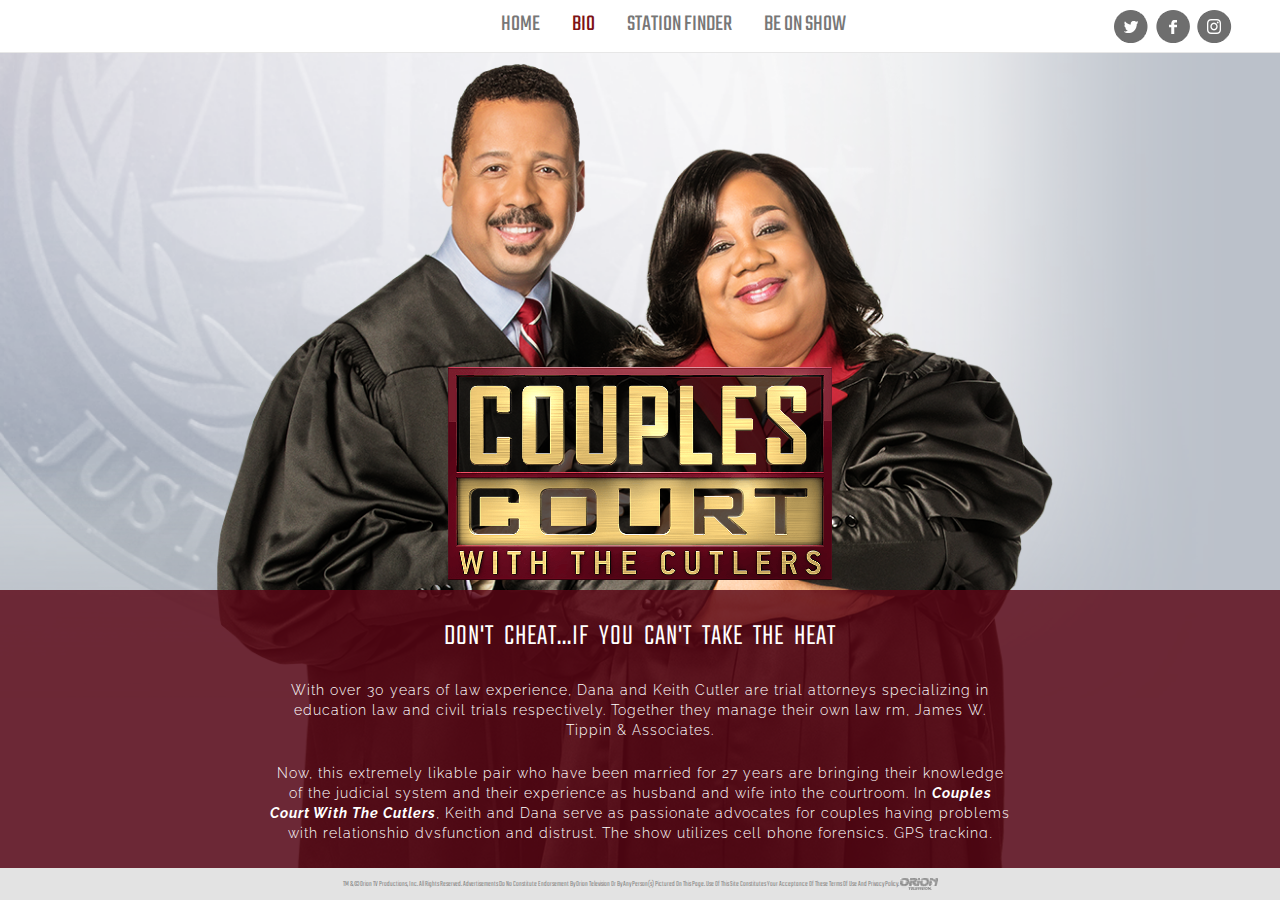
==== commit d2473f52: "updating location listing" ====
--- a/bio/index.html
+++ b/bio/index.html
@@ -30,7 +30,7 @@
   </head>
 <!-- NAVBAR
 ================================================== -->
-  <body>
+  <body class="bioo">
     <div class="navbar navbar-default navbar-fixed-top" role="navigation">
       <div class="container">
         <div class="navbar-header">
@@ -61,13 +61,13 @@
     </div>
     
       <div class="container-fluid biobg"></div>
-      <img class="logo-bio" src="./../media/images/cc_logo.png" alt="Couples Court with the Cutlers">
+      <!-- <img class="logo-bio" src="./../media/images/cc_logo.png" alt="Couples Court with the Cutlers"> -->
       <div class="container-fluid info bio">
         <img class="logo" src="./../media/images/cc_logo.png" alt="Couples Court with the Cutlers">
         <div class="jumbotron myBackground">
           <h2>Don't Cheat...IF You Can't Take The Heat</h2>
           <div class="scrolls" id="scroller">
-            <p>With over 30 years of law experience, Dana and Keith Cutler are trial attorneys specializing in edu- cation law and civil trials respectively. Together they manage their own law rm, James W. Tippin &amp; Associates.</p><br/>
+            <p>With over 30 years of law experience, Dana and Keith Cutler are trial attorneys specializing in education law and civil trials respectively. Together they manage their own law rm, James W. Tippin &amp; Associates.</p><br/>
               <p>Now, this extremely likable pair who have been married for 27 years are bringing their knowledge of the judicial system and their experience as husband and wife into the courtroom. In <em><b>Couples Court With The Cutlers</b></em>, Keith and Dana serve as passionate advocates for couples having problems with relationship dysfunction and distrust. The show utilizes cell phone forensics, GPS tracking, DNA evi- dence and other high-tech tactics to tackle “possible” in delity head-on and help uncover the truth.</p><br/>
               <p>About The Cutlers  The Cutlers are parents to three grown sons. Dana and Keith each earned an undergraduate degree at Morehouse College and continued their education at the University of Missouri-Kansas City School of Law, graduating together in 1989.
@@ -76,7 +76,7 @@
               
         </div>
         <div class="jumbotron footer">
-        <p>TM &amp; &copy; Orion TV Productions, Inc. All Rights Reserved. Advertisements Do No Constitute Endorsement By Orion Television Or By Any Person(s) Pictured On This Page. Use Of This Site Constitutes Your Acceptance Of These Terms Of Use And Privacy Policy. <img src="./../media/images/orion.jpg" alt="Orion"></p>
+        TM &amp; &copy; Orion TV Productions, Inc. All Rights Reserved. Advertisements Do No Constitute Endorsement By Orion Television Or By Any Person(s) Pictured On This Page. Use Of This Site Constitutes Your Acceptance Of These Terms Of Use And Privacy Policy. <img src="./../media/images/orion.jpg" alt="Orion">
       </div>
       </div>
 
--- a/media/css/style.css
+++ b/media/css/style.css
@@ -1 +1 @@
-@import url("https://fonts.googleapis.com/css?family=Raleway:300,500|Teko:300,400");html,body{height:100%;width:100%;font-size:100%;padding:0;margin:0;font-family:'Teko', sans-serif;font-weight:300;background:#f7f9fb}h2,p{font-weight:300;margin:0;padding:0}h3{display:inline-block;padding:10px;background:#B9121B;border-top-left-radius:10px;border-top-right-radius:10px}p{font-family:'Raleway', sans-serif;font-weight:300}*,*:after,*:before{-webkit-box-sizing:border-box;-moz-box-sizing:border-box;box-sizing:border-box;margin:0;padding:0}.nav>li>a{padding:15px 20px}.navbar{text-transform:uppercase;margin:0}.navbar .navbar-brand{display:none}.navbar-default .navbar-toggle{border-color:transparent}.navbar-default .navbar-toggle:focus{background-color:transparent}.navbar-default .navbar-toggle:hover{background-color:transparent}.navbar-default .navbar-toggle .icon-bar{background-color:#fff}.navbar-default .navbar-nav{width:100%;text-align:center;margin:0 90px}.navbar-default .navbar-nav>.active>a{color:#7d1316 !important;background-color:transparent !important}.navbar-default .navbar-nav>li{float:none;display:inline-block;margin-left:-10px}.navbar-default .navbar-nav>li>a{font-size:23px;font-weight:400}.navbar-nav li.social{position:relative;left:-60px}.navbar-nav li.social ul{display:inline-block}.navbar-nav li.social ul .twitter a{background-position:-117px 0px}.navbar-nav li.social ul .twitter a:hover{background-position:-117px -53px}.navbar-nav li.social ul .facebook a{background-position:-3px -54px}.navbar-nav li.social ul .facebook a:hover{background-position:-57px -54px}.navbar-nav li.social ul .instagram a{background-position:0px 0}.navbar-nav li.social ul .instagram a:hover{background-position:-55px 0px}.navbar-nav li.social ul li{float:left;margin-left:-15px;text-indent:-9999px;list-style:none}.navbar-nav li.social ul li a{display:block;width:53px;height:43px;background:url(../images/social.png) no-repeat 0 0}.jumbotron p{max-width:800px;margin:0 auto;letter-spacing:1px;font-weight:300}.finderbg{height:100%;background-image:url(../images/finder_bg.jpg);background-position:center center;background-size:contain;background-repeat:repeat}.us-bg{height:100%;background-image:url(../images/US.png);background-position:top center;background-size:contain;background-repeat:no-repeat}.navbar-collapse.in{position:absolute;background-color:white;overflow:overlay;z-index:999;width:100%}.full-screen{background-position:top center;background-repeat:no-repeat}.carousel .item{-webkit-transition:opacity 3s;-moz-transition:opacity 3s;-ms-transition:opacity 3s;-o-transition:opacity 3s;transition:opacity 3s}.carousel .active.left{left:0;opacity:0;z-index:2}.carousel .next{left:0;opacity:1;z-index:1}.carousel{background:url(../images/background.png) no-repeat;width:100%;height:100%;background-size:contain;margin-bottom:0;overflow:hidden}.carousel-indicators{display:none !important}.carousel-inner>.item>img{height:100vh;max-width:900px;overflow:hidden;margin:0}.carousel .item{background-color:transparent}.container-fluid .jumbotron{border-radius:0;padding:0;margin:0}.jumbotron p{font-size:14px}.logo{max-width:30%;width:400px;min-width:250px}.logo-bio{position:absolute;top:70px;width:25%;right:50px}.info{position:absolute;bottom:0;z-index:9;padding:0;text-align:center;width:100%}.info .promo{background-color:rgba(0,0,0,0.72);margin:10px 0;padding:5px}.info .promo a{color:#838484;font-size:3em;text-transform:uppercase;letter-spacing:2px;text-decoration:none;position:relative;top:4px}.info .promo a img{margin-top:-6px}.info .myBackground{background-color:rgba(90,6,21,0.82);color:#ffffff;padding:30px 0}.info .myBackground h2{text-transform:uppercase;word-spacing:5px;letter-spacing:1px;margin-bottom:15px}.scrolls{height:177px;width:60%;margin:0 auto;padding:1%;overflow:-moz-scrollbars-vertical;overflow-y:scroll}#scroller::-webkit-scrollbar-track{-webkit-box-shadow:inset 0 0 6px rgba(0,0,0,0.3);background-color:#e3e3e3}#scroller::-webkit-scrollbar{width:10px;background-color:#e3e3e3}#scroller::-webkit-scrollbar-thumb{background-color:#fff;border:2px solid #fff}.footer{background-color:#e3e3e3}.footer p{padding:5px 140px;color:#838484;font-size:8px;letter-spacing:0px !important}.biobg{height:100%;background-image:url(../images/bio.png);background-position:center center;background-size:contain;background-repeat:no-repeat}.station-finder .station-container{font-family:'Raleway', sans-serif;position:absolute;top:0;left:0;right:0;padding-top:220px}.station-finder .station-container h1{text-transform:uppercase}.station-finder .station-container h1,.station-finder .station-container h2{color:#fff;text-align:center}.station-finder .station-container .finder-container{min-height:220px}.station-finder .station-container .selector{background:#fff;width:300px;height:43px;margin:0 auto}.station-finder .station-container .selector a{display:block;width:100%;height:100%;color:#e3e3e3}.station-finder .station-container .selector a>.arrows{display:inline-block;width:14px;height:14px;float:right;margin-top:14px;margin-right:20px}.station-finder .station-container .selector a .title{text-transform:uppercase;color:#7d1316;background-color:#fff;text-align:center;display:block;line-height:43px}.station-finder .station-container .selector .state-list{display:none;width:100%}.station-finder .station-container .selector .list-container{overflow:hidden;width:100%;height:150px}.station-finder .station-container .selector .list-container ul{margin:0;list-style-type:none;position:relative}.station-finder .station-container .selector .list-container ul li a{border:1px solid #e3e3e3;border-radius:5px;padding:9px;text-align:center;margin:5px 0;color:#e3e3e3;display:block;text-decoration:none;-moz-box-sizing:border-box;-webkit-box-sizing:border-box;box-sizing:border-box}.station-finder .station-container .selector .list-container ul li a:hover{text-decoration:none;background:url("../images/select_arrow.gif") no-repeat left center;padding-left:20px;background-position:90px;color:#fff}.listing-provider{border:3px solid #e3e3e3;border-radius:5px;background:#7d1316;text-align:center;font-size:16px}.listing-provider .big-bar{background:#fff;overflow:hidden;width:100%;text-align:center;margin:0 auto}.listing-provider .big-bar .headings{color:#7d1316}.listing-provider .listings .city{color:#fff}.listing-provider .listings .station a{color:#e3e3e3}.listing-provider .listings .times{color:#fff}@media only screen and (min-device-width: 1024px) and (max-device-width: 1366px) and (-webkit-min-device-pixel-ratio: 1.5){.jumbotron.myBackground p{font-size:20px}.logo-bio{display:none}.full-screen{background-size:cover}.bio .logo{display:block;margin:0 auto}.bio .myBackground{margin-top:20px}}@media only screen and (min-device-width: 768px) and (max-device-width: 1024px) and (-webkit-min-device-pixel-ratio: 1){.logo-bio{display:none}.us-bg{background-size:160%;background-position:center center}}@media (max-width: 1200px) and (min-width: 768px){.carousel{background-color:#dfe1e5}.logo{max-width:50%;width:430px}.navbar-default .navbar-nav{margin:0 60px}.biobg{background-size:cover}.bio .myBackground{margin-top:20px}.scrolls{width:80%}.us-bg{background-size:160%;background-position:center center}}@media (max-width: 767px){.us-bg{background-size:160%;background-position:center center}.logo{max-width:50%}.navbar{z-index:999}.navbar .navbar-brand{display:block;padding:5px 15px}.navbar-header{background:#7d1316}.navbar-default .navbar-nav{margin:0}.navbar-default .navbar-nav>li{display:block;float:none !important;margin-left:0}.navbar-nav li.social{left:10px}.full-screen{background-size:cover}.container-fluid .jumbotron{padding:5px}.jumbotron .myBackground br{content:' '}.biobg{background-size:cover}.logo-bio{display:none}.info .myBackground h2{margin-bottom:0;font-size:26px}.myBackground p{font-size:12px}.footer p{padding:10px;font-size:6px}.scrolls{width:100%;height:330px}}@media (max-width: 414px){.carousel{height:95%}.logo{min-width:160px}.info{padding-top:10px;background-color:rgba(0,0,0,0.72)}.info .promo{background-color:transparent;padding:0}.info .promo a{font-size:1.3em}.info .promo a img{margin-top:-2px;width:7%}.scrolls{height:180px}}@media (max-width: 320px){h2{font-size:18px}.info .promo a{font-size:1.3em}.info .promo a img{margin-top:-2px;width:7%}.info .myBackground h2{font-size:14px;padding-top:5px}.info .myBackground p{font-size:10px;letter-spacing:0;padding:5px}.carousel{height:90%}.scrolls{height:100px}br{display:none}}.station-finder .banner-extender{background-image:url("../img/pat-full-other.jpg")}.station-finder #primary-logo{background:url("../img/pat-full-other.jpg") no-repeat center 30px;min-height:190px;padding:0}.station-finder .wrapper{background:#fff url("../img/station-bg.jpg") no-repeat center center;background-color:#3e5c9b\9;background-size:cover}.station-finder h1.title{margin-bottom:0px}.station-finder h2.sub{margin-top:10px;font-size:20px;text-align:center;margin-bottom:20px}.station-finder .selector{background:url("../img/select-bg.png") no-repeat 0 0;width:255px;height:43px;margin:0 auto}
+@import url("https://fonts.googleapis.com/css?family=Raleway:300,500|Teko:300,400");*,*:after,*:before{-webkit-box-sizing:border-box;-moz-box-sizing:border-box;box-sizing:border-box;margin:0;padding:0}html,body{height:100%;width:100%;font-size:100%;padding:0;margin:0;font-family:'Teko', sans-serif;font-weight:300;background-color:#bbc1ca}.row{margin:0}.bioo{background:url(../images/background.png) no-repeat;width:100%;height:100%;background-size:contain;margin-bottom:0;overflow:hidden;background-color:#bbc1ca}h1{font-size:3em;text-transform:uppercase;letter-spacing:2px;color:#fff}h2,p{font-weight:300;margin:0;padding:0}h3{display:inline-block;padding:10px;background:#B9121B;border-top-left-radius:10px;border-top-right-radius:10px}p{font-family:'Raleway', sans-serif;font-weight:300}.modal-header{padding:0}.modal-header .close{margin-right:20px;margin-top:0}.close{font-size:50px}.nav>li>a{padding:15px 20px}.navbar{text-transform:uppercase;margin:0}.navbar .navbar-brand{display:none}.navbar-default{background-color:#fff}.navbar-default .navbar-toggle{border-color:transparent}.navbar-default .navbar-toggle:focus{background-color:transparent}.navbar-default .navbar-toggle:hover{background-color:transparent}.navbar-default .navbar-toggle .icon-bar{background-color:#fff}.navbar-default .navbar-nav{width:100%;text-align:center;margin:0 90px}.navbar-default .navbar-nav>.active>a{color:#7d1316 !important;background-color:transparent !important}.navbar-default .navbar-nav>li{float:none;display:inline-block;margin-left:-10px}.navbar-default .navbar-nav>li>a{font-size:23px;font-weight:400}.navbar-nav li.social{position:relative;left:-60px}.navbar-nav li.social ul{display:inline-block}.navbar-nav li.social ul .twitter a{background-position:-117px 0px}.navbar-nav li.social ul .twitter a:hover{background-position:-117px -53px}.navbar-nav li.social ul .facebook a{background-position:-3px -54px}.navbar-nav li.social ul .facebook a:hover{background-position:-57px -54px}.navbar-nav li.social ul .instagram a{background-position:0px 0}.navbar-nav li.social ul .instagram a:hover{background-position:-55px 0px}.navbar-nav li.social ul li{float:left;margin-left:-15px;text-indent:-9999px;list-style:none}.navbar-nav li.social ul li a{display:block;width:53px;height:43px;background:url(../images/social.png) no-repeat 0 0}.jumbotron p{max-width:800px;margin:0 auto;letter-spacing:1px;font-weight:300}.finderbg{height:100%;background-image:url(../images/finder_bg.jpg);background-position:center center;background-size:contain;background-repeat:repeat}.us-bg{height:100%;background-image:url(../images/US.png);background-position:top center;background-size:contain;background-repeat:no-repeat}.navbar-collapse.in{position:absolute;background-color:white;overflow:overlay;z-index:999;width:100%}.full-screen{background-size:cover;background-position:top center;background-repeat:no-repeat}.carousel .item{-webkit-transition:opacity 3s;-moz-transition:opacity 3s;-ms-transition:opacity 3s;-o-transition:opacity 3s;transition:opacity 3s}.carousel .active.left{left:0;opacity:0;z-index:2}.carousel .next{left:0;opacity:1;z-index:1}.carousel{background:url(../images/background.png) no-repeat;width:100%;height:100%;background-size:contain;margin-bottom:0;overflow:hidden}.carousel-indicators{display:none !important}.carousel-inner>.item>img{height:100vh;max-width:900px;overflow:hidden;margin:0}.carousel .item{background-color:transparent}.container-fluid .jumbotron{border-radius:0;padding:0;margin:0}.jumbotron p{font-size:14px}.home .jumbotron p{padding:0 102px}.logo{max-width:30%;width:400px;min-width:250px}.logo-bio{position:absolute;top:70px;width:25%;right:50px}.info{position:absolute;bottom:0;z-index:9;padding:0;text-align:center;width:100%}.info .promo{background-color:rgba(0,0,0,0.72);margin:10px 0;padding:5px}.info .promo button{background-color:transparent;border-color:transparent;color:#838484;font-size:3em;text-transform:uppercase;letter-spacing:2px;text-decoration:none;position:relative;top:4px}.info .promo button img{margin-top:-6px}.info .btn-primary{background:transparent !important;background-color:transparent !important;border-color:transparent !important}.info .btn-primary:hover{background:transparent;background-color:transparent}.info .btn-primary:active{background:transparent;background-color:transparent;border-color:transparent}.info .btn-primary:focus{background:transparent;background-color:transparent;border-color:transparent}.info .btn-primary:visited{background:transparent;background-color:transparent;border-color:transparent}.info button:active,.info .button:active,.info button:focus,.info .button:focus,.info button:hover,.info .button:hover{outline:transparent !important}.info .myBackground{background-color:rgba(90,6,21,0.82);color:#ffffff;padding:30px 0}.info .myBackground h2{text-transform:uppercase;word-spacing:5px;letter-spacing:1px;margin-bottom:15px}.info.bio .myBackground{margin-top:10px}.scrolls{height:170px;width:60%;margin:0 auto;padding:1%;overflow:-moz-scrollbars-vertical;overflow-y:scroll}#scroller::-webkit-scrollbar-track{-webkit-box-shadow:inset 0 0 6px rgba(0,0,0,0.3);background-color:#e3e3e3}#scroller::-webkit-scrollbar{width:10px;background-color:#e3e3e3}#scroller::-webkit-scrollbar-thumb{background-color:#fff;border:2px solid #fff}.footer{background-color:#e3e3e3;padding:10px !important;color:#838484;font-size:8px;letter-spacing:0px !important}.biobg{height:100%;background-image:url(../images/bio.png);background-position:center center;background-size:contain;background-repeat:no-repeat}.station-finder .station-container{font-family:'Raleway', sans-serif;position:absolute;top:0;left:0;right:0;padding-top:220px}.station-finder .station-container h1{text-transform:uppercase}.station-finder .station-container h1,.station-finder .station-container h2{color:#fff;text-align:center}.station-finder .station-container .finder-container{min-height:220px}.station-finder .station-container .selector{background:#fff;width:300px;height:43px;margin:0 auto}.station-finder .station-container .selector a{display:block;width:100%;height:100%;color:#e3e3e3}.station-finder .station-container .selector a>.arrows{display:inline-block;width:14px;height:14px;float:right;margin-top:14px;margin-right:20px}.station-finder .station-container .selector a .title{text-transform:uppercase;color:#7d1316;background-color:#e2e2e2;text-align:center;display:block;line-height:43px}.station-finder .station-container .selector a .title img{position:relative;top:-2px;left:5px}.station-finder .station-container .selector .state-list{display:none;width:100%}.station-finder .station-container .selector .list-container{overflow:hidden;width:100%;height:150px}.station-finder .station-container .selector .list-container ul{margin:0;list-style-type:none;position:relative}.station-finder .station-container .selector .list-container ul li a{border:1px solid #e3e3e3;border-radius:5px;padding:9px;text-align:center;margin:5px 0;color:#e3e3e3;display:block;text-decoration:none;-moz-box-sizing:border-box;-webkit-box-sizing:border-box;box-sizing:border-box}.station-finder .station-container .selector .list-container ul li a:hover{text-decoration:none;background:url("../images/select_arrow.gif") no-repeat left center;padding-left:20px;background-position:90px;color:#fff}.listing-provider{border:3px solid #e3e3e3;border-radius:5px;background:#7d1316;text-align:center;font-size:16px}.listing-provider .big-bar{background:#fff;overflow:hidden;width:100%;text-align:center;margin:0 auto}.listing-provider .big-bar .headings{color:#7d1316}.listing-provider .listings .city{color:#fff}.listing-provider .listings .station a{color:#e3e3e3}.listing-provider .listings .times{color:#fff}@media (min-width: 1700px){.logo{width:20%}}@media only screen and (min-device-width: 1024px) and (max-device-width: 1366px) and (-webkit-min-device-pixel-ratio: 1.5){.jumbotron.myBackground p{font-size:20px;padding:0}.logo-bio{display:none}.full-screen{background-size:cover}.bio .logo{display:block;margin:0 auto}.bio .myBackground{margin-top:20px}.station-finder h2.sub{padding:10px 80px}}@media only screen and (min-device-width: 768px) and (max-device-width: 1024px) and (-webkit-min-device-pixel-ratio: 1){.logo-bio{display:none}.us-bg{background-size:160%;background-position:center center}.station-finder h2.sub{padding:10px 150px}}@media (min-width: 768px){.modal-dialog{width:80%;margin:30px auto}}@media (max-width: 1200px) and (min-width: 768px){.carousel{background-color:#bbc1ca}.logo{max-width:50%;width:430px}.navbar-default .navbar-nav{margin:0 60px}.biobg{background-size:cover}.bio .myBackground{margin-top:20px}.scrolls{width:80%}.us-bg{background-size:160%;background-position:center center}.myBackground.jumbotron p{padding:0 3%}}@media (max-width: 767px){h1{font-size:2em}.station-finder h2.sub{font-size:1em !important;padding:10px 50px}.home .jumbotron p{padding:0 10px}.us-bg{background-size:160%;background-position:center center}.logo{max-width:40%}.navbar{z-index:999}.navbar .navbar-brand{display:block;padding:5px 15px}.navbar-header{background:#7d1316}.navbar-default .navbar-nav{margin:0}.navbar-default .navbar-nav>li{display:block;float:none !important;margin-left:0}.navbar-nav li.social{left:10px}.full-screen{background-size:cover}.container-fluid .jumbotron{padding:5px}.jumbotron .myBackground br{content:' '}.biobg{background-size:cover}.logo-bio{display:none}.info .myBackground h2{margin-bottom:0;font-size:17px}.info .myBackground p{padding:0px 20px}.myBackground p{font-size:11px}.footer p{padding:10px;font-size:6px}.scrolls{width:100%;height:330px;padding:5%}.info .promo{margin-top:0}}@media (max-width: 414px){.carousel{height:95%}.logo{min-width:130px;padding:10px 0}.info{background-color:rgba(0,0,0,0.72)}.info .promo{background-color:transparent;padding:0}.info .promo button{font-size:1.3em}.info .promo button img{margin-top:-2px;width:16%}.scrolls{height:180px}.footer p{padding:0}}@media (max-width: 320px){h2{font-size:18px}.info .promo button{font-size:1.3em}.info .promo button img{margin-top:-2px;width:14%}.info .myBackground h2{font-size:14px;padding-top:5px}.info .myBackground p{font-size:10px;letter-spacing:0;padding:0 5px}.carousel{height:90%}.scrolls{height:100px;padding:0% 5%}br{display:none}.station-finder .station-container{padding-top:120px}.station-finder h2.sub{padding:10px 40px}}.station-finder .banner-extender{background-image:url("../img/pat-full-other.jpg")}.station-finder #primary-logo{background:url("../img/pat-full-other.jpg") no-repeat center 30px;min-height:190px;padding:0}.station-finder .wrapper{background:#fff url("../img/station-bg.jpg") no-repeat center center;background-color:#3e5c9b\9;background-size:cover}.station-finder h1.title{margin-bottom:0px}.station-finder h2.sub{margin-top:10px;font-size:30px;word-spacing:5px;letter-spacing:1px;font-weight:300;text-align:center}.station-finder .selector{background:url("../img/select-bg.png") no-repeat 0 0;width:255px;height:43px;margin:0 auto}
